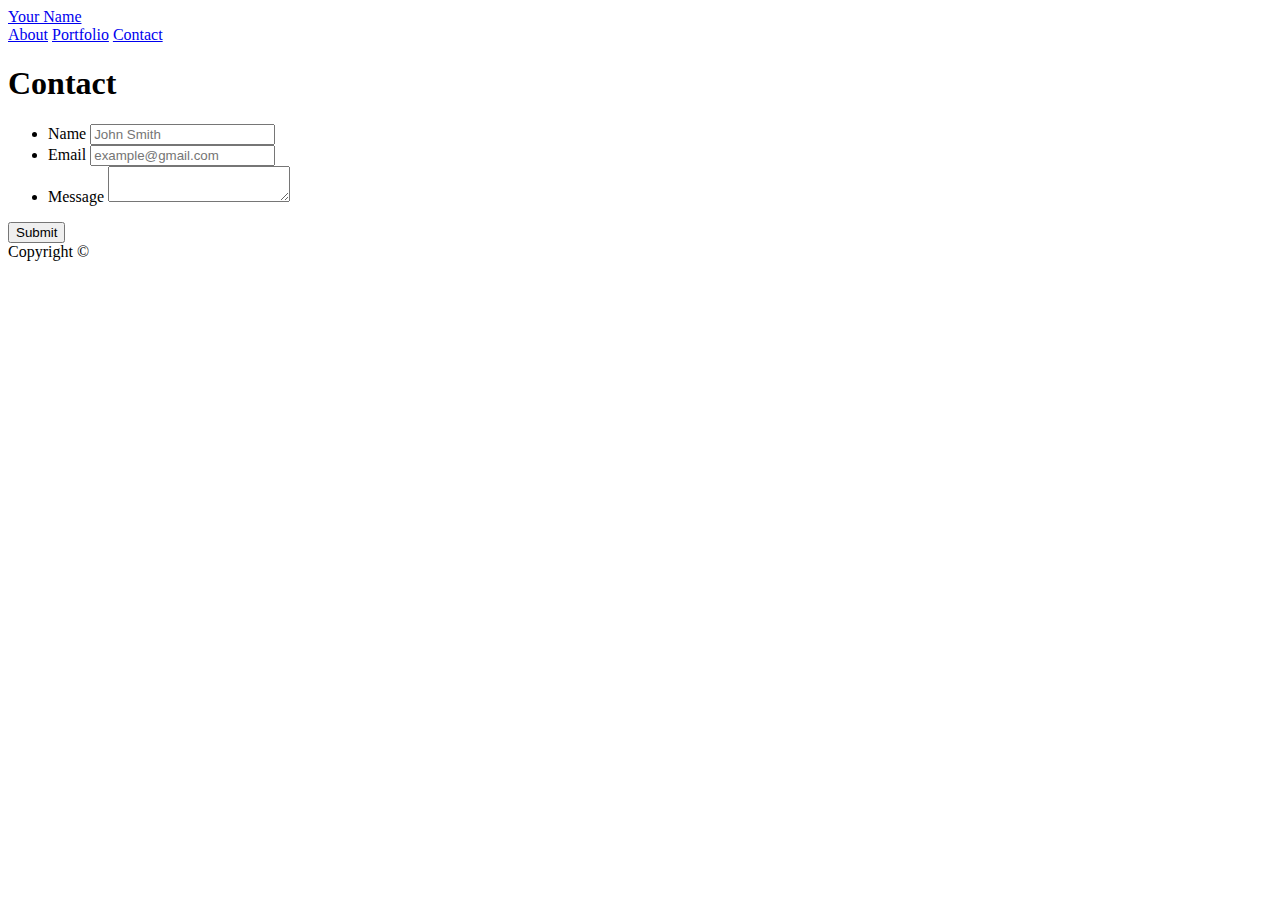
==== contact.html @ d6727841 "Something better than nothing" ====
<!doctype html>
<html lang="en-us">

<head>
  <meta charset="UTF-8">
  <title>Contact | Your Name</title>
  <link rel="stylesheet" type="text/css" href="/Users/BriBri/Desktop/hmwrk/hw2/Responsive-Portfolio/assests/css/style.css">
</head>

<body>

  <header id="masthead">
    <div class="container">
      <a href="index.html" id="logo">Your Name</a>
      <nav>
        <a href="index.html">About</a>
        <a href="portfolio.html">Portfolio</a>
        <a href="contact.html">Contact</a>
      </nav>
    </div>
  </header>

  <div id="main-container" class="container">
    <section class="main-section">
      <h1>Contact</h1>

      <form id="contact-form">
        <ul>
          <li>
            <label for="name">Name</label>
            <input type="text" id="name" name="name" placeholder="John Smith" required="required">
          </li>
          <li>
            <label for="email">Email</label>
            <input type="email" id="email" name="email" placeholder="example@gmail.com" required="required">
          </li>
          <li>
            <label for="message">Message</label>
            <textarea id="message" name="message" required="required"></textarea>
          </li>
        </ul>
        <input type="submit">
      </form>

    </section>

  </div>

  <footer>
    <div class="container">
      Copyright &copy; 
    </div>
  </footer>
</body>

</html>
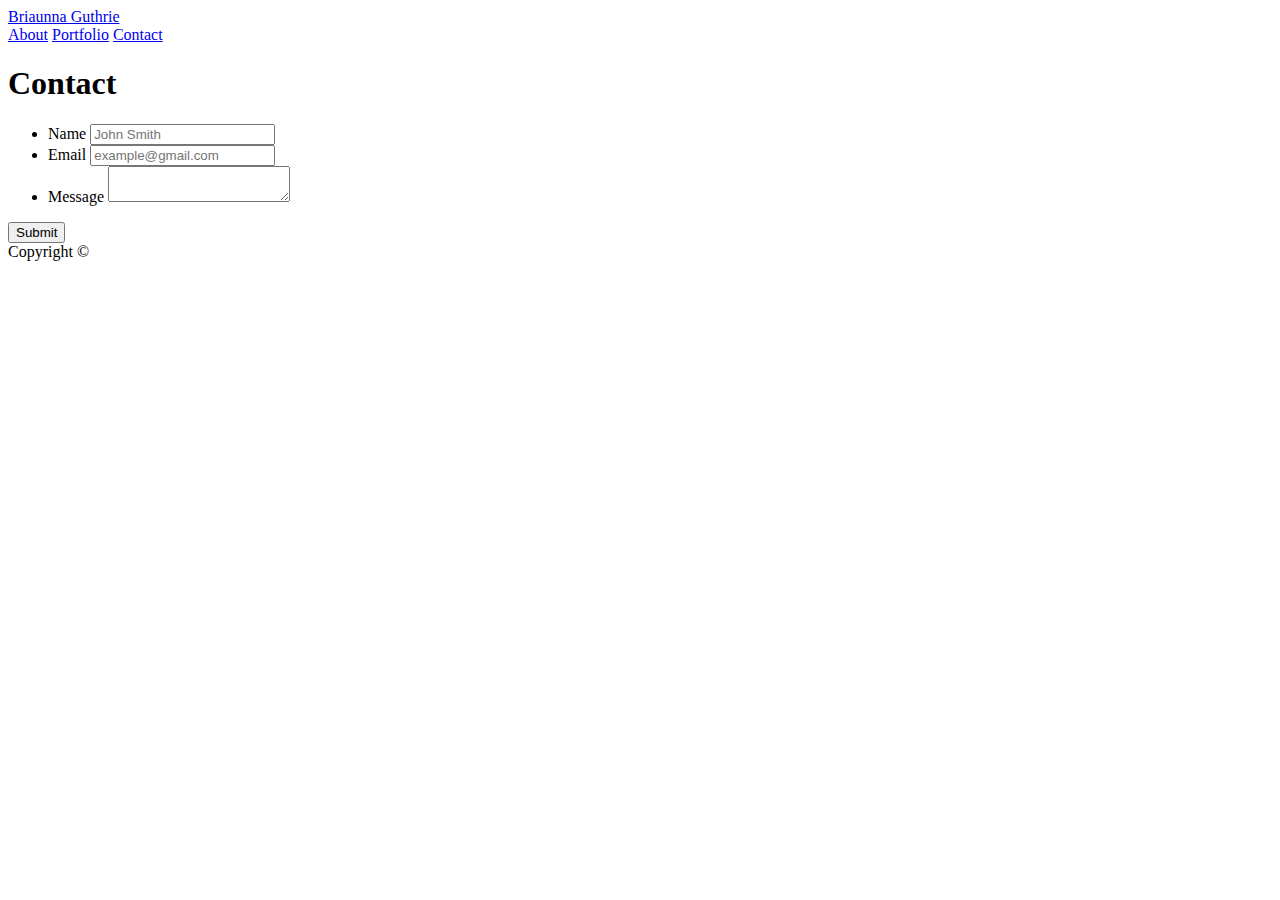
==== commit 842e535d: "updated for better grade" ====
--- a/contact.html
+++ b/contact.html
@@ -11,7 +11,7 @@
 
   <header id="masthead">
     <div class="container">
-      <a href="index.html" id="logo">Your Name</a>
+      <a href="index.html" id="logo">Briaunna Guthrie</a>
       <nav>
         <a href="index.html">About</a>
         <a href="portfolio.html">Portfolio</a>
